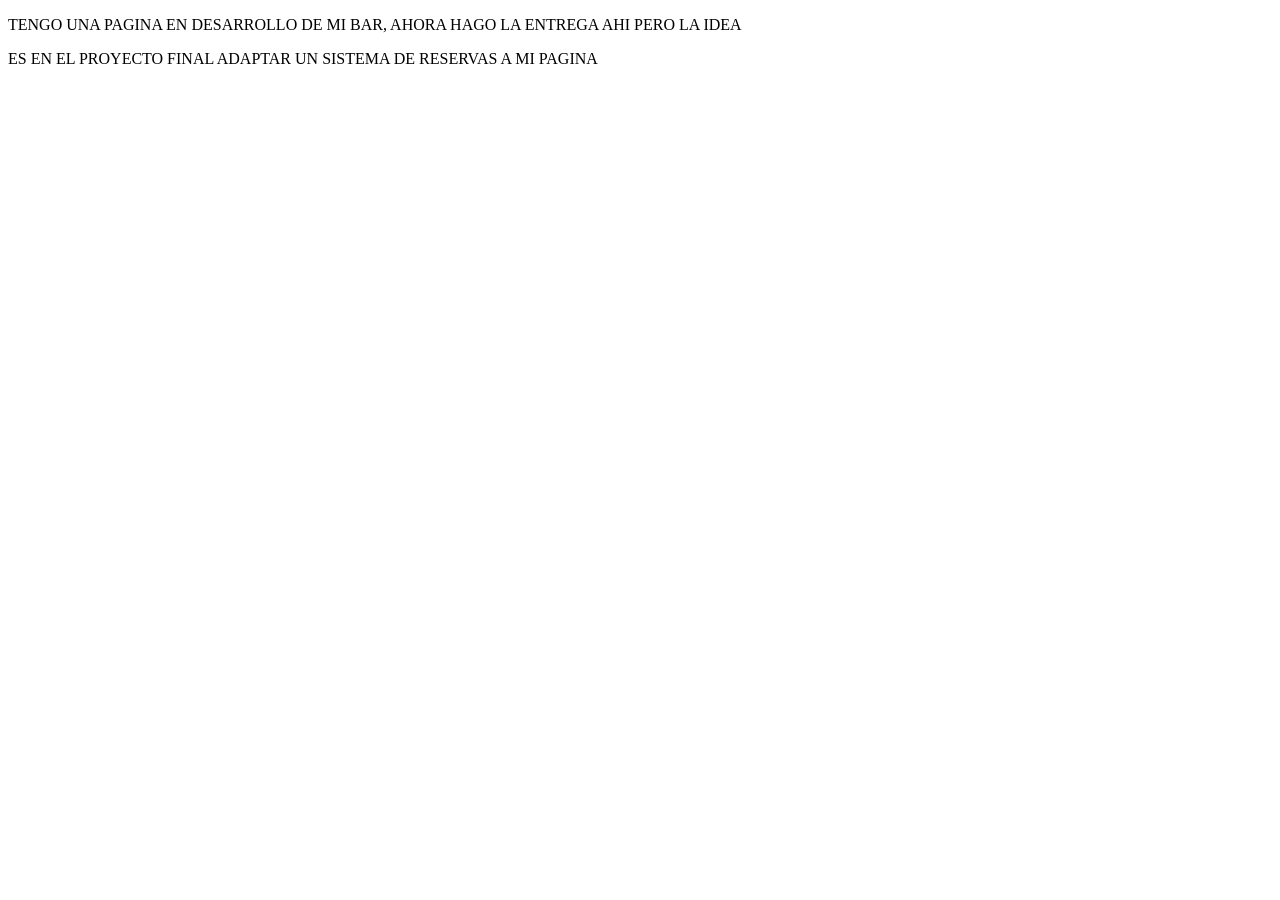
==== index/index.html @ f7003667 "primeraentrega" ====
<!DOCTYPE html>
<html lang="en">
<link rel="stylesheet" href="./css/styles.css">

<head>
    <meta charset="UTF-8">
    <meta name="viewport" content="width=device-width, initial-scale=1.0">
    <title>Document</title>
</head>

<body>
    <main>
        <p>TENGO UNA PAGINA EN DESARROLLO DE MI BAR, AHORA HAGO LA ENTREGA AHI PERO LA IDEA</p>
        <p>ES EN EL PROYECTO FINAL ADAPTAR UN SISTEMA DE RESERVAS A MI PAGINA</p>
    </main>
    <script src="main.js"></script>
</body>
</script>

</html>
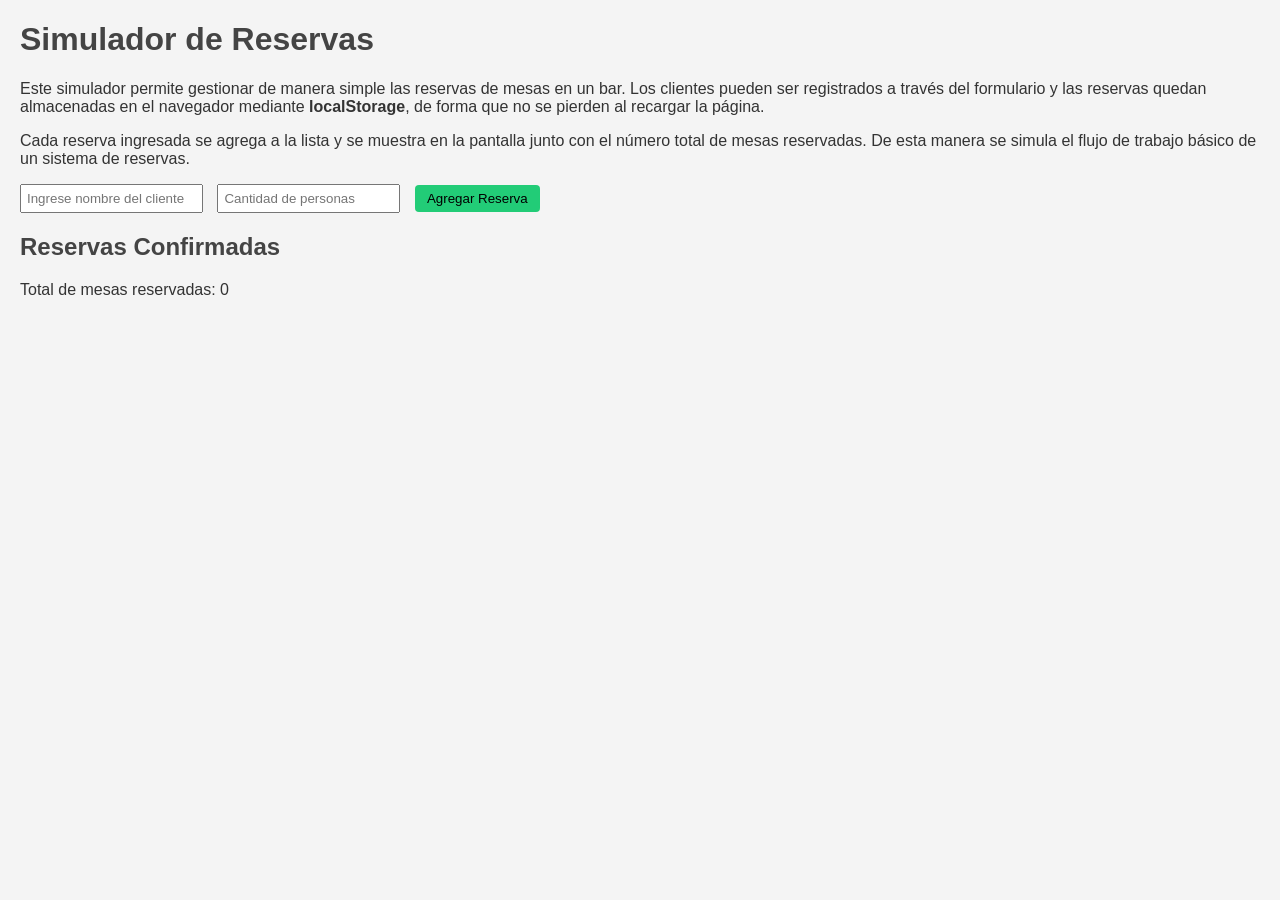
==== commit 94c16549: "updateentrega2" ====
--- a/index/index.html
+++ b/index/index.html
@@ -1,20 +1,39 @@
 <!DOCTYPE html>
-<html lang="en">
-<link rel="stylesheet" href="./css/styles.css">
-
+<html lang="es">
 <head>
     <meta charset="UTF-8">
-    <meta name="viewport" content="width=device-width, initial-scale=1.0">
-    <title>Document</title>
+    <title>Simulador de Reservas - Bar</title>
+    <link rel="stylesheet" href="css/styles.css">
 </head>
+<body>
+    <h1>Simulador de Reservas</h1>
+    <p>
+        Este simulador permite gestionar de manera simple las reservas de mesas en un bar. 
+        Los clientes pueden ser registrados a través del formulario y las reservas quedan 
+        almacenadas en el navegador mediante <strong>localStorage</strong>, de forma que 
+        no se pierden al recargar la página.
+    </p>
+    <p>
+        Cada reserva ingresada se agrega a la lista y se muestra en la pantalla junto 
+        con el número total de mesas reservadas. De esta manera se simula el flujo de 
+        trabajo básico de un sistema de reservas.
+    </p>
 
-<body>
-    <main>
-        <p>TENGO UNA PAGINA EN DESARROLLO DE MI BAR, AHORA HAGO LA ENTREGA AHI PERO LA IDEA</p>
-        <p>ES EN EL PROYECTO FINAL ADAPTAR UN SISTEMA DE RESERVAS A MI PAGINA</p>
-    </main>
-    <script src="main.js"></script>
+    <!-- Formulario de reservas -->
+<form id="formReserva">
+    <input type="text" id="nombreCliente" placeholder="Ingrese nombre del cliente" required>
+    <input type="number" id="cantidadPersonas" placeholder="Cantidad de personas" min="1" required>
+    <button type="submit">Agregar Reserva</button>
+</form>
+
+    <!-- Lista de reservas -->
+    <h2>Reservas Confirmadas</h2>
+    <ul id="listaReservas"></ul>
+
+    <!-- Contador de mesas -->
+    <p id="contadorMesas">Total de mesas reservadas: 0</p>
+
+    <!-- JS -->
+    <script src="js/main.js"></script>
 </body>
-</script>
-
 </html>
--- a/index/css/styles.css
+++ b/index/css/styles.css
@@ -0,0 +1,45 @@
+body {
+    font-family: Arial, sans-serif;
+    margin: 20px;
+    background: #f4f4f4;
+    color: #333;
+}
+
+h1, h2 {
+    color: #444;
+}
+
+form {
+    margin-bottom: 20px;
+}
+
+input {
+    padding: 5px;
+    margin-right: 10px;
+}
+
+button {
+    padding: 6px 12px;
+    background-color: #2c7;
+    border: none;
+    border-radius: 4px;
+    cursor: pointer;
+}
+
+button:hover {
+    background-color: #28a745;
+    color: #fff;
+}
+
+#listaReservas {
+    list-style: none;
+    padding: 0;
+}
+
+#listaReservas li {
+    background: #fff;
+    margin: 5px 0;
+    padding: 8px;
+    border-radius: 4px;
+    box-shadow: 0 1px 3px rgba(0,0,0,0.1);
+}
